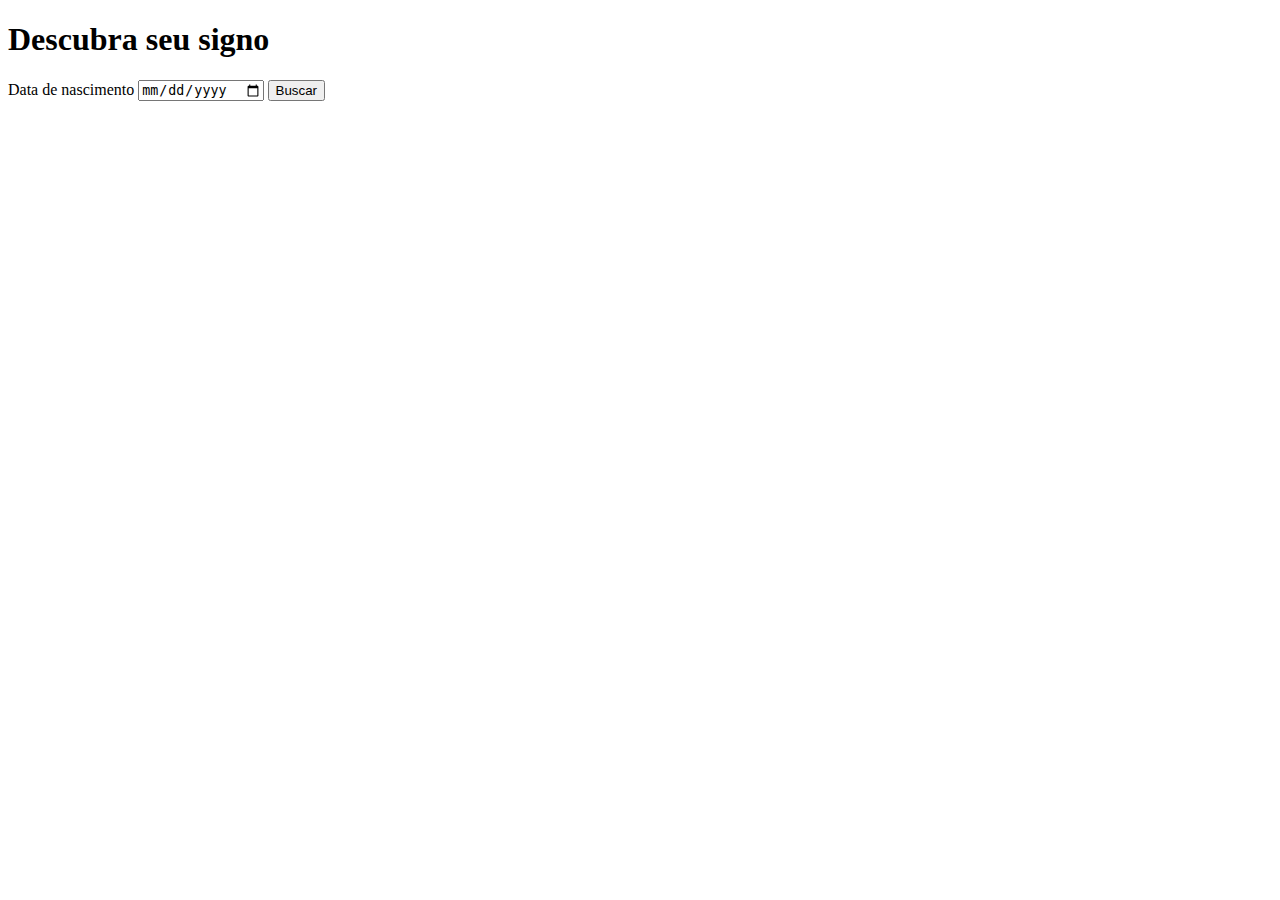
==== index.html @ 011d230b "Projeto faculdade disciplina de programação web" ====
<!DOCTYPE html>
<html lang="pt-br">

<head>
    <meta charset="UTF-8">
    <meta http-equiv="X-UA-Compatible" content="IE=edge">
    <meta name="viewport" content="width=device-width, initial-scale=1.0">
    <!-- CSS only -->
    <link href="https://cdn.jsdelivr.net/npm/bootstrap@5.2.2/dist/css/bootstrap.min.css" rel="stylesheet"
        integrity="sha384-Zenh87qX5JnK2Jl0vWa8Ck2rdkQ2Bzep5IDxbcnCeuOxjzrPF/et3URy9Bv1WTRi" crossorigin="anonymous">
    <link rel="stylesheet" href="style.css">
    <script src="https://ajax.googleapis.com/ajax/libs/jquery/3.6.1/jquery.min.js"></script>
    <title>Signos</title>
</head>

<body>
    <div class="container">
        <div>
            <h1>Descubra seu signo</h1>
            <label for="dataNascimento">Data de nascimento</label>
            <input type="date" name="" id="dataEscolhida" placeholder="Digite sua data de nascimento">
            <button id="buscar">Buscar</button>
            <div id="resultado">
                <h4 id="signo"></h4>
                <p id="descricao"></p>
            </div>
        </div>
        

    </div>

    <!-- JavaScript Bundle with Popper -->
    <script src="https://cdn.jsdelivr.net/npm/bootstrap@5.2.2/dist/js/bootstrap.bundle.min.js"
        integrity="sha384-OERcA2EqjJCMA+/3y+gxIOqMEjwtxJY7qPCqsdltbNJuaOe923+mo//f6V8Qbsw3"
        crossorigin="anonymous"></script>
    <script src="script.js"></script>
    <script src="jQuery.js"></script>
</body>

</html>
---- style.css ----
.container{
    display: block;
    justify-content: center;
    align-items: center;
}
#resultado{
    margin-top: 50px;
}
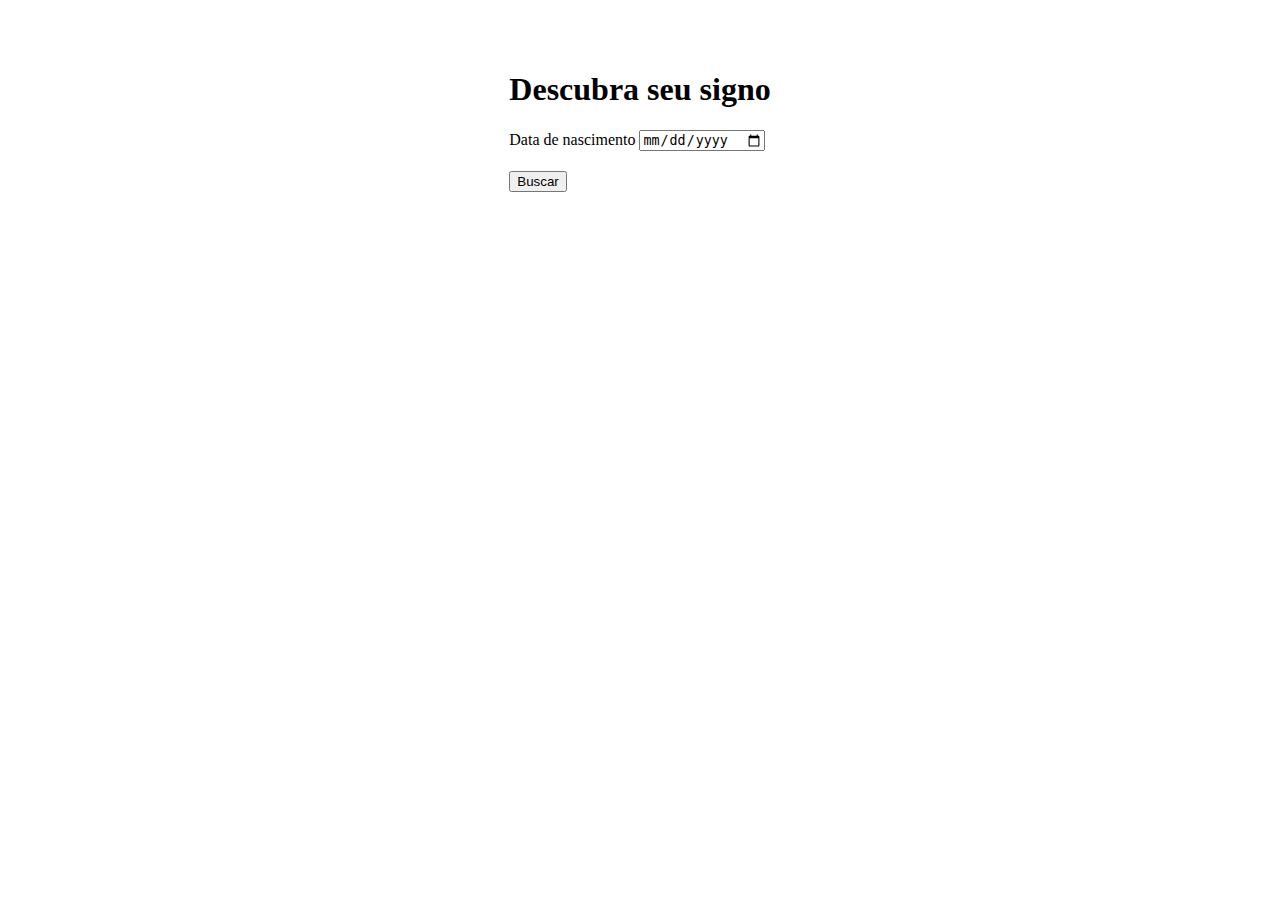
==== commit 3b1a650b: "alteração no método que busca o signo" ====
--- a/index.html
+++ b/index.html
@@ -17,15 +17,15 @@
     <div class="container">
         <div>
             <h1>Descubra seu signo</h1>
-            <label for="dataNascimento">Data de nascimento</label>
-            <input type="date" name="" id="dataEscolhida" placeholder="Digite sua data de nascimento">
-            <button id="buscar">Buscar</button>
-            <div id="resultado">
-                <h4 id="signo"></h4>
-                <p id="descricao"></p>
+            <div id="date">
+                <form>
+                    <label for="dataNascimento">Data de nascimento</label>
+                    <input type="date" name="" id="dataEscolhida" placeholder="Digite sua data de nascimento">
+                    <button id="buscar" class="btn btn-primary">Buscar</button>
+                </form>
             </div>
         </div>
-        
+
 
     </div>
 
--- a/style.css
+++ b/style.css
@@ -1,8 +1,17 @@
 .container{
-    display: block;
+    display: flex;
     justify-content: center;
     align-items: center;
+    margin-top: 50px;
 }
 #resultado{
     margin-top: 50px;
+}
+#buscar{
+    margin-top: 20px;
+    display: flex;
+    justify-content: right;
+}
+#date{
+    margin-top: 20px;
 }